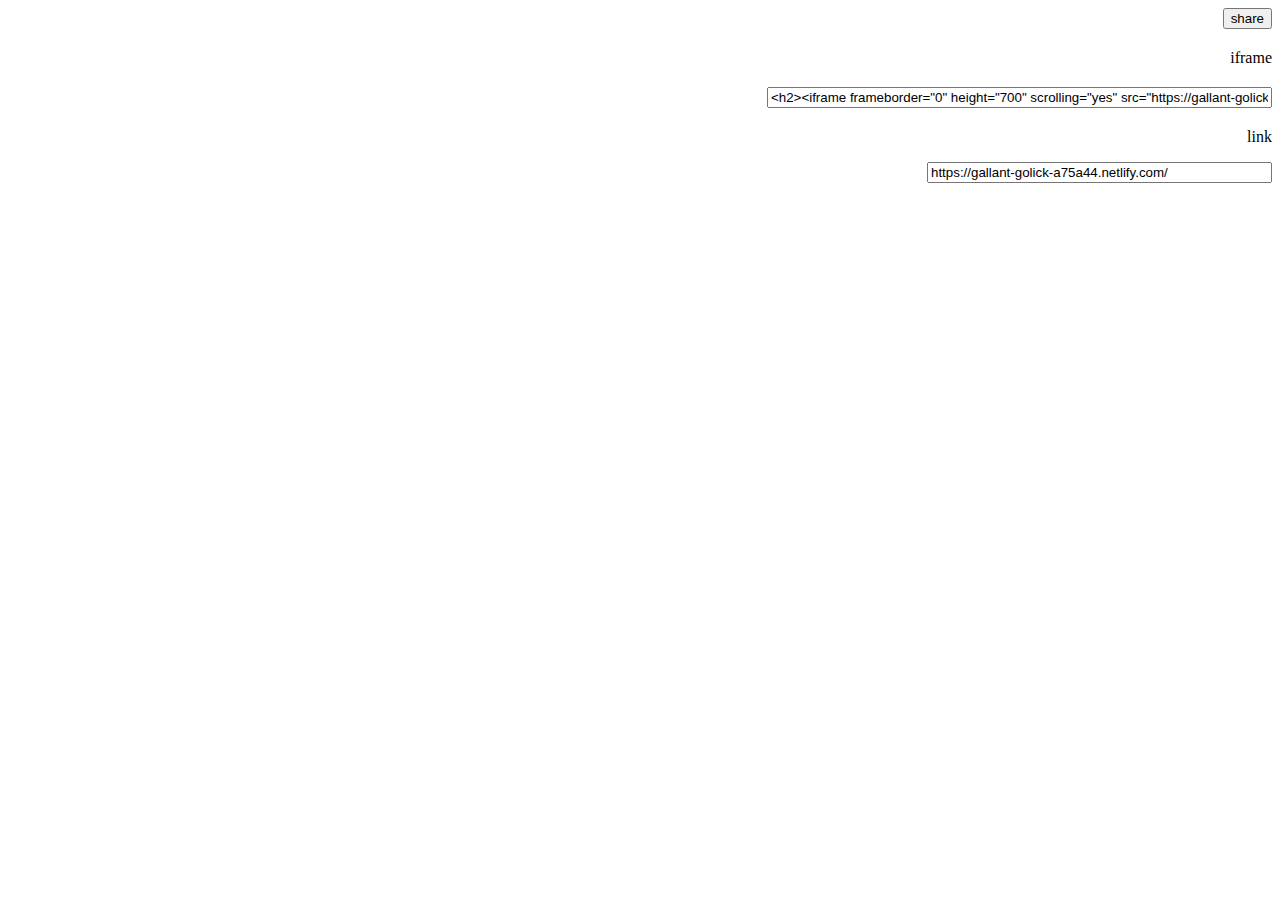
==== new.html @ 702dae33 "Add files via upload" ====
<html>
<head>
	<title></title>
</head>
<body>
<h2 style="text-align: right;"><a href="index.html" target="_self"><input name="share" type="button" value="share" /></a></h2>

<p style="text-align: right;">iframe</p>

<h2 style="text-align: right;"><input maxlength="90" name="iframe" size="60" type="text" value="&lt;h2&gt;&lt;iframe frameborder=&quot;0&quot; height=&quot;700&quot; scrolling=&quot;yes&quot; src=&quot;https://gallant-golick-a75a44.netlify.com/ind.html&quot; width=&quot;700&quot;&gt;&lt;/iframe&gt;&lt;/h2&gt;" /></h2>

<p style="text-align: right;">link</p>

<p style="text-align: right;">&nbsp;&nbsp;<input name="share" size="40" type="text" value="https://gallant-golick-a75a44.netlify.com/" /></p>

<h2><iframe frameborder="0" height="700" scrolling="yes" src="https://gallant-golick-a75a44.netlify.com/ind.html" width="700"></iframe></h2>
</body>
</html>
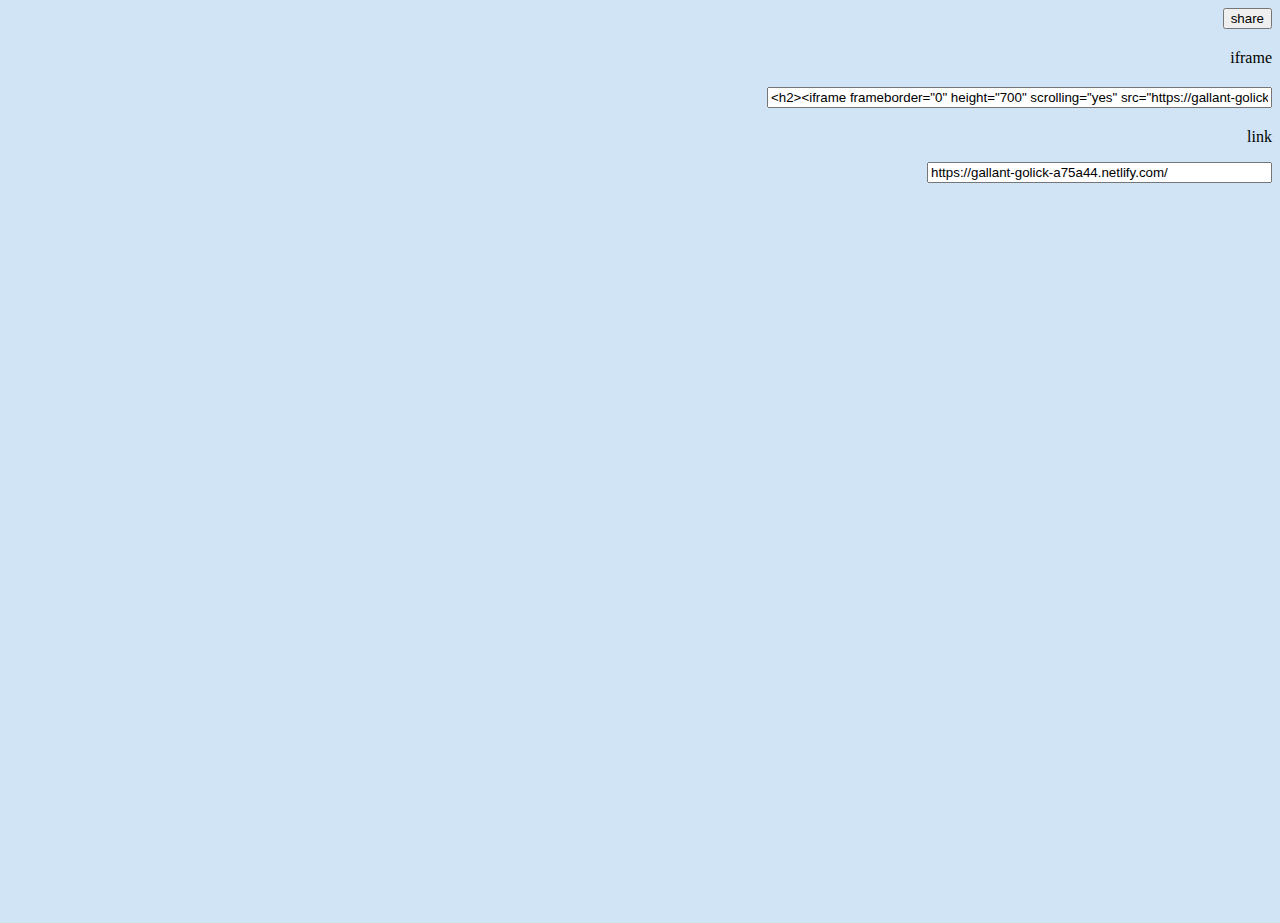
==== commit 7f8e3614: "Update new.html" ====
--- a/new.html
+++ b/new.html
@@ -1,5 +1,7 @@
 <html>
 <head>
+		<link rel="stylesheet" href="demo.css">
+
 	<title></title>
 </head>
 <body>
--- a/demo.css
+++ b/demo.css
@@ -0,0 +1,10 @@
+body {
+background-color: #D0E4F5;
+background-image: url("https://i.ytimg.com/vi/uNcd7WwmVlY/maxresdefault.jpg");
+background-repeat: repeat;
+background-attachment: fixed;
+background-position: 50% 50%;
+}
+h1 {
+
+}
